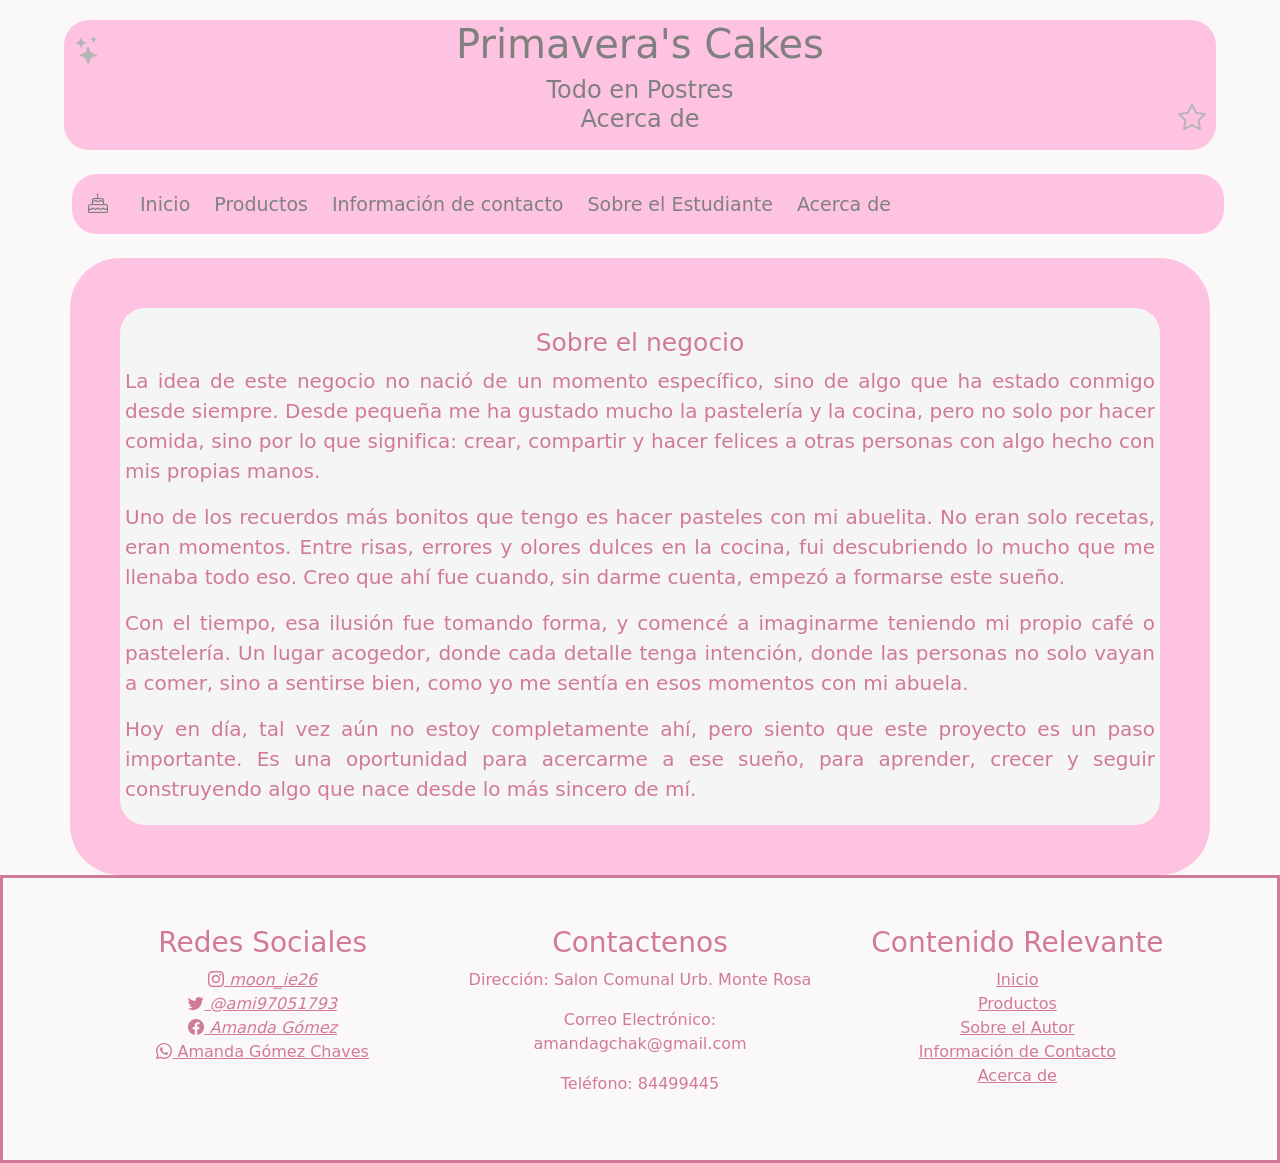
==== Acerca-De.html @ 6c6f95e7 "imgsJson" ====
<!DOCTYPE html>
<html lang="es">

<head>
  <meta charset="UTF-8">
  <meta name="viewport" content="width=device-width, initial-scale=1.0">
  <title>Proyecto-208560449-home</title>
  <link rel="stylesheet" href="assets/vendor/bootstrap/css/bootstrap.min.css">
  <link rel="stylesheet" href="assets/css/Acerca-De.css">
  <script src="https://ajax.googleapis.com/ajax/libs/jquery/3.7.1/jquery.min.js"></script>
  <link href="https://cdn.jsdelivr.net/npm/bootstrap-icons@1.11.3/font/bootstrap-icons.css" rel="stylesheet">
</head>
<body>
    <header class="pb-sm-2 container-fluid header-home">
        <i class="bi bi-stars estrella1"></i>
        <h1 class="text-center">Primavera's Cakes</h1>
        <h4 class="text-center">Todo en Postres<br>
                                Acerca de</h4>
        <i class="bi bi-star estrella2"></i>
    </header>

    <div class="container-fluid px-0 nav-contenedor m-2">
        <nav class="navbar navbar-expand-lg navbar-light my-4 nav-home">
            <a class="mx-3  bi bi-cake" href="index.html"></a>
            <button class="navbar-toggler" type="button" data-bs-toggle="collapse" data-bs-target="#navbarNav" aria-controls="navbarNav" aria-expanded="false" aria-label="Toggle navigation">
                <span class="navbar-toggler-icon"></span>
            </button>

            <div class="collapse navbar-collapse" id="navbarNav">
                <ul class="navbar-nav">
                    <li class="nav-item active">
                        <a class="nav-link" href="index.html">Inicio<span class="sr-only"></span></a>
                    </li>
                    <li class="nav-item">
                        <a class="nav-link" href="galeria.html">Productos</a>
                    </li>
                    <li class="nav-item">
                        <a class="nav-link" href="contacto.html">Información de contacto</a>
                    </li>
                    <li class="nav-item">
                        <a class="nav-link" href="datosAutor.html">Sobre el Estudiante</a>
                    </li>
                    <li class="nav-item">
                        <a class="nav-link" href="Acerca-De.html">Acerca de</a>
                    </li>
                </ul>
            </div>
        </nav>
    </div>

    <main>
        <div class="contenido-negocio container">
            <div class="descripcion-negocio">
                <h3>Sobre el negocio</h3>

                <p> La idea de este negocio no nació de un momento específico, sino de algo que 
                    ha estado conmigo desde siempre. Desde pequeña me ha gustado mucho la 
                    pastelería y la cocina, pero no solo por hacer comida, sino por lo que 
                    significa: crear, compartir y hacer felices a otras personas con algo hecho 
                    con mis propias manos.</p>
                
                <p> Uno de los recuerdos más bonitos que tengo es hacer pasteles con mi abuelita.
                    No eran solo recetas, eran momentos. Entre risas, errores y olores dulces en
                    la cocina, fui descubriendo lo mucho que me llenaba todo eso. Creo que ahí 
                    fue cuando, sin darme cuenta, empezó a formarse este sueño.</p>
                
                <p> Con el tiempo, esa ilusión fue tomando forma, y comencé a imaginarme teniendo 
                    mi propio café o pastelería. Un lugar acogedor, donde cada detalle tenga 
                    intención, donde las personas no solo vayan a comer, sino a sentirse bien, 
                    como yo me sentía en esos momentos con mi abuela.</p>

                <p>Hoy en día, tal vez aún no estoy completamente ahí, pero siento que este 
                    proyecto es un paso importante. Es una oportunidad para acercarme a ese 
                    sueño, para aprender, crecer y seguir construyendo algo que nace desde lo 
                    más sincero de mí.</p>
            </div>
        </div>   
    </main>

    <footer class="footer-home py-5">
        <div class="encabezado-footer">
            <div class="contenido-footer container">
                <div class=" row g-3">
                     <div class="footer-column col-md-4 text-center">
                        <h3>Redes Sociales</h3>
                        <ul class="lista-footer list-unstyled">
                            <li><a href="https://www.instagram.com/moon_ie26/"> <i class="bi bi-instagram"> moon_ie26 </i></a></li>
                            <li><a href="https://x.com/ami97051793"> <i class="bi bi-twitter"> @ami97051793 </i></a></li>
                            <li><a href="https://www.facebook.com/profile.php?id=100046433016745&locale=es_LA"> <i class="bi bi-facebook"> Amanda Gómez </i></a></li>
                            <li><a href="https://wa.me/50684499445"><i class="bi bi-whatsapp"></i> Amanda Gómez Chaves</a></li>
                        </ul>
                     </div>
                     <div class="footer-column col-md-4 text-center">
                        <h3>Contactenos</h3>
                        <p>Dirección: Salon Comunal Urb. Monte Rosa</p>
                        <p>Correo Electrónico: amandagchak@gmail.com</p>
                        <p>Teléfono: 84499445</p>
                     </div>
                     <div class="footer-column col-md-4 text-center">
                        <h3>Contenido Relevante</h3>
                        <ul class="lista-footer list-unstyled">
                            <li><a class="footer-link" href="index.html">Inicio</a></li>
                            <li><a class="footer-link" href="galeria.html">Productos</a></li>
                            <li><a class="footer-link" href="datosAutor.html">Sobre el Autor</a></li>
                            <li><a class="footer-link" href="contacto.html">Información de Contacto</a></li>
                            <li><a class="footer-link" href="Acerca-De.html">Acerca de</a></li>
                        </ul>
                     </div>
                </div>
            </div>
        </div>
    </footer>
</body>
---- assets/css/Acerca-De.css ----
* {
  margin: 0px;
  padding: 0px;
  box-sizing: border-box;
}

body {
  background-color: rgb(250, 248, 248);
}

.header-home {
  background: #FEC3E1;
  border-radius: 25px;
  color: grey;
  position: relative; 
}

.estrella1 {
  position: absolute;
  top: 10px;
  left: 10px;
  color: #b6b5b5;
  font-size: 20px;
}

.estrella2 {
  position: absolute;
  bottom: 10px;
  right: 10px;
  color: #b6b5b5;
  font-size: 20px;
}

.nav-home {
  background: #FEC3E1;
  border-radius: 25px;
  margin-right: 20px;
}

.nav-contenedor .nav-home .bi-cake{
  color: grey;
  font-size: 20px;
}

.nav-contenedor .nav-home .nav-item .nav-link {
  color: grey;
  margin-left: 8px;
}

main .contenido-negocio {
  background-color: #FEC3E1;
  padding: 50px;
  border-radius: 50px;
}

main .contenido-negocio .descripcion-negocio {
  background-color: #F5F5F5;
  padding: 5px;
  color: #d17a98;
  border-radius: 25px;
}

main .contenido-negocio .descripcion-negocio h3{
  font-size: 18px;
  text-align: center;
  margin-top: 15px;
}

main .contenido-negocio .descripcion-negocio p{
  font-size: 15px;
  text-align: justify;
}

footer {
  color: #d17a98;
  border: 3px solid #d17a98;
}


footer .lista-footer li a {
  color: #d17a98;
}

@media (min-width: 768px){

  .estrella1,
  .estrella2{
    font-size: 28px;
  }

  .nav-negocio .bi-cake{
    font-size: 28px;
  }

  .nav-home{
    width: 90%;
    margin: 20px auto;
    font-size: 19px;
  }

  .header-home{
    width: 90%;
    margin-top: 20px;
  }

  main .contenido-negocio .descripcion-negocio h3{
    font-size: 25px;
 }

  main .contenido-negocio .descripcion-negocio p{
    font-size: 20px;
    text-align: justify;
  }
}
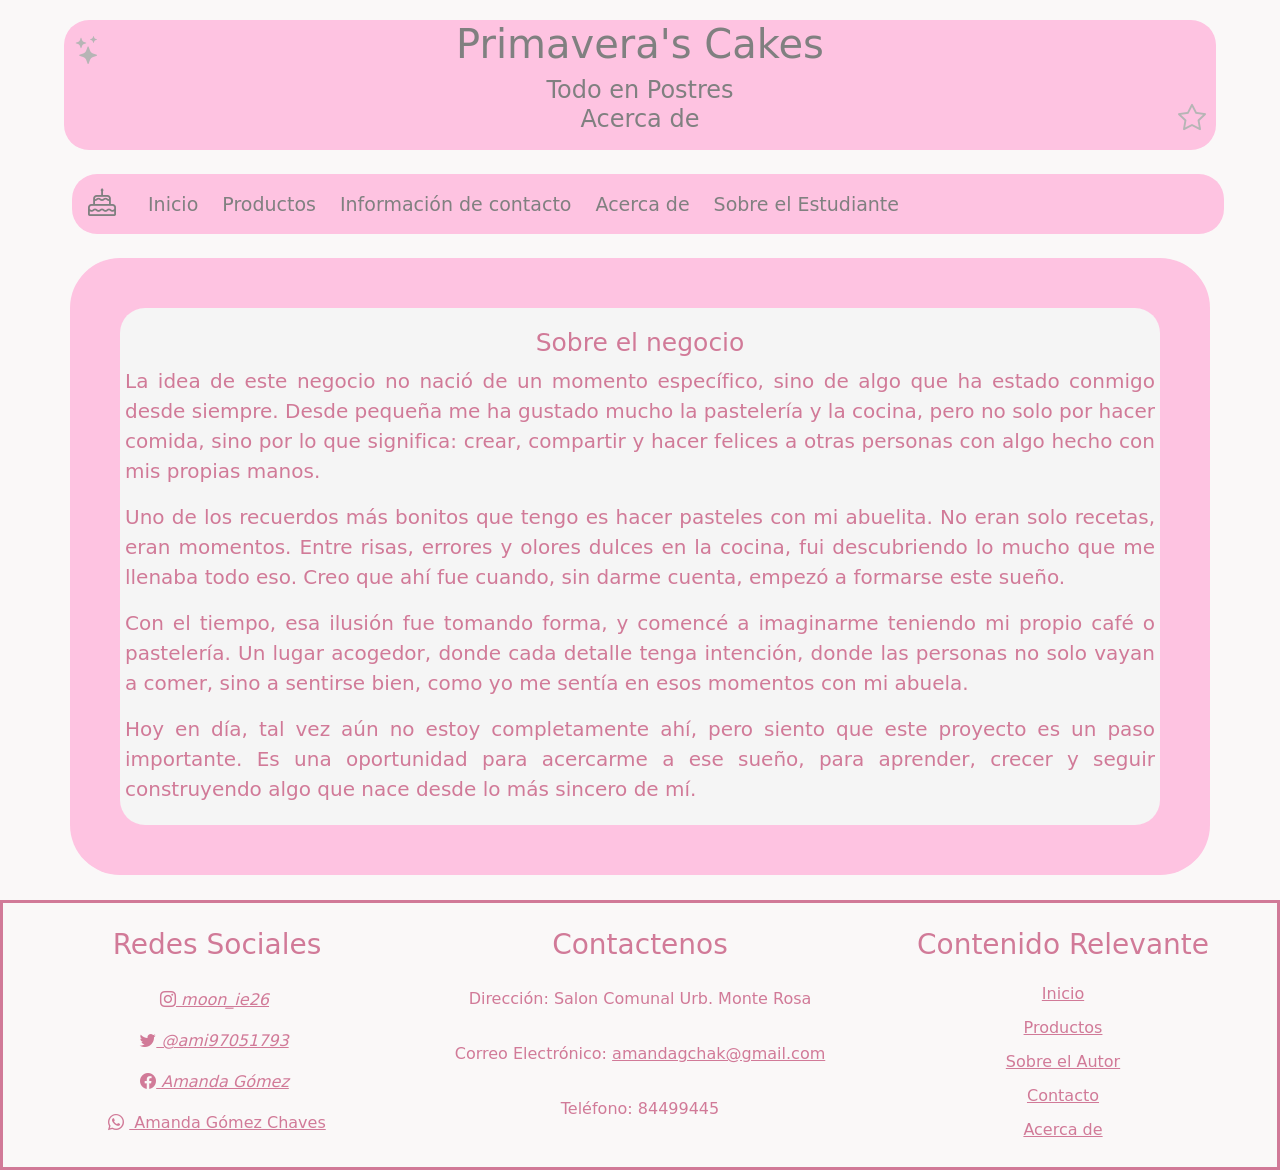
==== commit 6404cba9: "codAct" ====
--- a/Acerca-De.html
+++ b/Acerca-De.html
@@ -11,7 +11,7 @@
   <link href="https://cdn.jsdelivr.net/npm/bootstrap-icons@1.11.3/font/bootstrap-icons.css" rel="stylesheet">
 </head>
 <body>
-    <header class="pb-sm-2 container-fluid header-home">
+    <header class="pb-sm-2 container-fluid header-acerca">
         <i class="bi bi-stars estrella1"></i>
         <h1 class="text-center">Primavera's Cakes</h1>
         <h4 class="text-center">Todo en Postres<br>
@@ -19,35 +19,25 @@
         <i class="bi bi-star estrella2"></i>
     </header>
 
-    <div class="container-fluid px-0 nav-contenedor m-2">
-        <nav class="navbar navbar-expand-lg navbar-light my-4 nav-home">
-            <a class="mx-3  bi bi-cake" href="index.html"></a>
-            <button class="navbar-toggler" type="button" data-bs-toggle="collapse" data-bs-target="#navbarNav" aria-controls="navbarNav" aria-expanded="false" aria-label="Toggle navigation">
-                <span class="navbar-toggler-icon"></span>
-            </button>
-
-            <div class="collapse navbar-collapse" id="navbarNav">
-                <ul class="navbar-nav">
-                    <li class="nav-item active">
-                        <a class="nav-link" href="index.html">Inicio<span class="sr-only"></span></a>
-                    </li>
-                    <li class="nav-item">
+    <section class="section-nav">
+        <div class="container-fluid px-0 nav-contenedor m-2">
+            <nav class="navbar navbar-expand-lg navbar-light my-4 nav-acerca">
+                <a class="mx-3 bi bi-cake" href="index.html"></a>
+                <button class="navbar-toggler" type="button" data-bs-toggle="collapse" data-bs-target="#navbarNav" aria-controls="navbarNav" aria-expanded="false" aria-label="Toggle navigation">
+                    <span class="navbar-toggler-icon"></span>
+                </button>
+                <div class="collapse navbar-collapse" id="menuNav">
+                    <div class="navbar-nav nav-links">
+                        <a class="nav-link" href="index.html">Inicio</a>
                         <a class="nav-link" href="galeria.html">Productos</a>
-                    </li>
-                    <li class="nav-item">
                         <a class="nav-link" href="contacto.html">Información de contacto</a>
-                    </li>
-                    <li class="nav-item">
+                        <a class="nav-link" href="Acerca-De.html">Acerca de</a>
                         <a class="nav-link" href="datosAutor.html">Sobre el Estudiante</a>
-                    </li>
-                    <li class="nav-item">
-                        <a class="nav-link" href="Acerca-De.html">Acerca de</a>
-                    </li>
-                </ul>
-            </div>
-        </nav>
-    </div>
-
+                    </div>
+                </div>
+            </nav>
+        </div>
+    </section>
     <main>
         <div class="contenido-negocio container">
             <div class="descripcion-negocio">
@@ -77,37 +67,32 @@
         </div>   
     </main>
 
-    <footer class="footer-home py-5">
+    <footer class="footer-acerca">
         <div class="encabezado-footer">
-            <div class="contenido-footer container">
-                <div class=" row g-3">
-                     <div class="footer-column col-md-4 text-center">
-                        <h3>Redes Sociales</h3>
-                        <ul class="lista-footer list-unstyled">
-                            <li><a href="https://www.instagram.com/moon_ie26/"> <i class="bi bi-instagram"> moon_ie26 </i></a></li>
-                            <li><a href="https://x.com/ami97051793"> <i class="bi bi-twitter"> @ami97051793 </i></a></li>
-                            <li><a href="https://www.facebook.com/profile.php?id=100046433016745&locale=es_LA"> <i class="bi bi-facebook"> Amanda Gómez </i></a></li>
-                            <li><a href="https://wa.me/50684499445"><i class="bi bi-whatsapp"></i> Amanda Gómez Chaves</a></li>
-                        </ul>
-                     </div>
-                     <div class="footer-column col-md-4 text-center">
-                        <h3>Contactenos</h3>
-                        <p>Dirección: Salon Comunal Urb. Monte Rosa</p>
-                        <p>Correo Electrónico: amandagchak@gmail.com</p>
-                        <p>Teléfono: 84499445</p>
-                     </div>
-                     <div class="footer-column col-md-4 text-center">
-                        <h3>Contenido Relevante</h3>
-                        <ul class="lista-footer list-unstyled">
-                            <li><a class="footer-link" href="index.html">Inicio</a></li>
-                            <li><a class="footer-link" href="galeria.html">Productos</a></li>
-                            <li><a class="footer-link" href="datosAutor.html">Sobre el Autor</a></li>
-                            <li><a class="footer-link" href="contacto.html">Información de Contacto</a></li>
-                            <li><a class="footer-link" href="Acerca-De.html">Acerca de</a></li>
-                        </ul>
-                     </div>
+            <div class="contenido-footer">
+                <div class="footer-datos">
+                    <h3>Redes Sociales</h3>
+                    <a href="https://www.instagram.com/moon_ie26/"> <i class="bi bi-instagram"> moon_ie26 </i></a>
+                    <a href="https://x.com/ami97051793"> <i class="bi bi-twitter"> @ami97051793 </i></a>
+                    <a href="https://www.facebook.com/profile.php?id=100046433016745&locale=es_LA"> <i class="bi bi-facebook"> Amanda Gómez </i></a>
+                    <a href="https://wa.me/50684499445"><i class="bi bi-whatsapp"></i> Amanda Gómez Chaves</a>
+                </div>
+                <div class="footer-datos">
+                    <h3>Contactenos</h3>
+                    <p>Dirección: Salon Comunal Urb. Monte Rosa</p>
+                    <p>Correo Electrónico: <a href="mailto:amandagchak@gmail.com">amandagchak@gmail.com</a></p>
+                    <p>Teléfono: 84499445</p>
+                </div>
+                <div class="footer-datos">
+                    <h3>Contenido Relevante</h3>
+                    <a href="index.html">Inicio</a>
+                    <a href="galeria.html">Productos</a>
+                    <a href="datosAutor.html">Sobre el Autor</a>
+                    <a href="contacto.html">Contacto</a>
+                    <a href="Acerca-De.html">Acerca de</a>
                 </div>
             </div>
         </div>
     </footer>
+    </footer>
 </body>
--- a/assets/css/Acerca-De.css
+++ b/assets/css/Acerca-De.css
@@ -8,7 +8,7 @@
   background-color: rgb(250, 248, 248);
 }
 
-.header-home {
+.header-acerca {
   background: #FEC3E1;
   border-radius: 25px;
   color: grey;
@@ -31,18 +31,18 @@
   font-size: 20px;
 }
 
-.nav-home {
+.section-nav .nav-contenedor .nav-acerca {
   background: #FEC3E1;
   border-radius: 25px;
   margin-right: 20px;
 }
 
-.nav-contenedor .nav-home .bi-cake{
+.section-nav .nav-contenedor .nav-acerca .bi-cake {
   color: grey;
   font-size: 20px;
 }
 
-.nav-contenedor .nav-home .nav-item .nav-link {
+.section-nav .nav-contenedor .nav-acerca .nav-links .nav-link {
   color: grey;
   margin-left: 8px;
 }
@@ -51,35 +51,56 @@
   background-color: #FEC3E1;
   padding: 50px;
   border-radius: 50px;
+  margin-bottom: 25px;
 }
 
 main .contenido-negocio .descripcion-negocio {
   background-color: #F5F5F5;
-  padding: 5px;
   color: #d17a98;
   border-radius: 25px;
+  padding: 5px;
 }
 
 main .contenido-negocio .descripcion-negocio h3{
+  text-align: center;
   font-size: 18px;
-  text-align: center;
   margin-top: 15px;
 }
 
 main .contenido-negocio .descripcion-negocio p{
+  text-align: justify;
   font-size: 15px;
-  text-align: justify;
 }
 
-footer {
+.footer-acerca {
   color: #d17a98;
   border: 3px solid #d17a98;
+  padding: 25px 15px;
 }
 
+.footer-acerca .contenido-footer {
+  display: grid;
+  text-align: center;
+  gap: 25px;
+}
 
-footer .lista-footer li a {
+.footer-acerca .footer-datos {
+  display: grid;
+  gap: 10px;
+}
+
+.footer-acerca .footer-datos h3 {
+  margin-bottom: 10px;
+}
+
+.footer-acerca .footer-datos a {
   color: #d17a98;
 }
+
+.footer-acerca .footer-datos i {
+  margin-right: 5px;
+}
+
 
 @media (min-width: 768px){
 
@@ -88,17 +109,17 @@
     font-size: 28px;
   }
 
-  .nav-negocio .bi-cake{
+  .section-nav .nav-contenedor .nav-acerca .bi-cake{
     font-size: 28px;
   }
 
-  .nav-home{
+  .section-nav .nav-contenedor .nav-acerca {
     width: 90%;
     margin: 20px auto;
     font-size: 19px;
   }
 
-  .header-home{
+  .header-acerca{
     width: 90%;
     margin-top: 20px;
   }
@@ -111,4 +132,10 @@
     font-size: 20px;
     text-align: justify;
   }
+
+  .footer-acerca .contenido-footer {
+    display: grid;
+    grid-template-columns: repeat(3, 1fr);
+    justify-content: space-between; 
+  }
 }
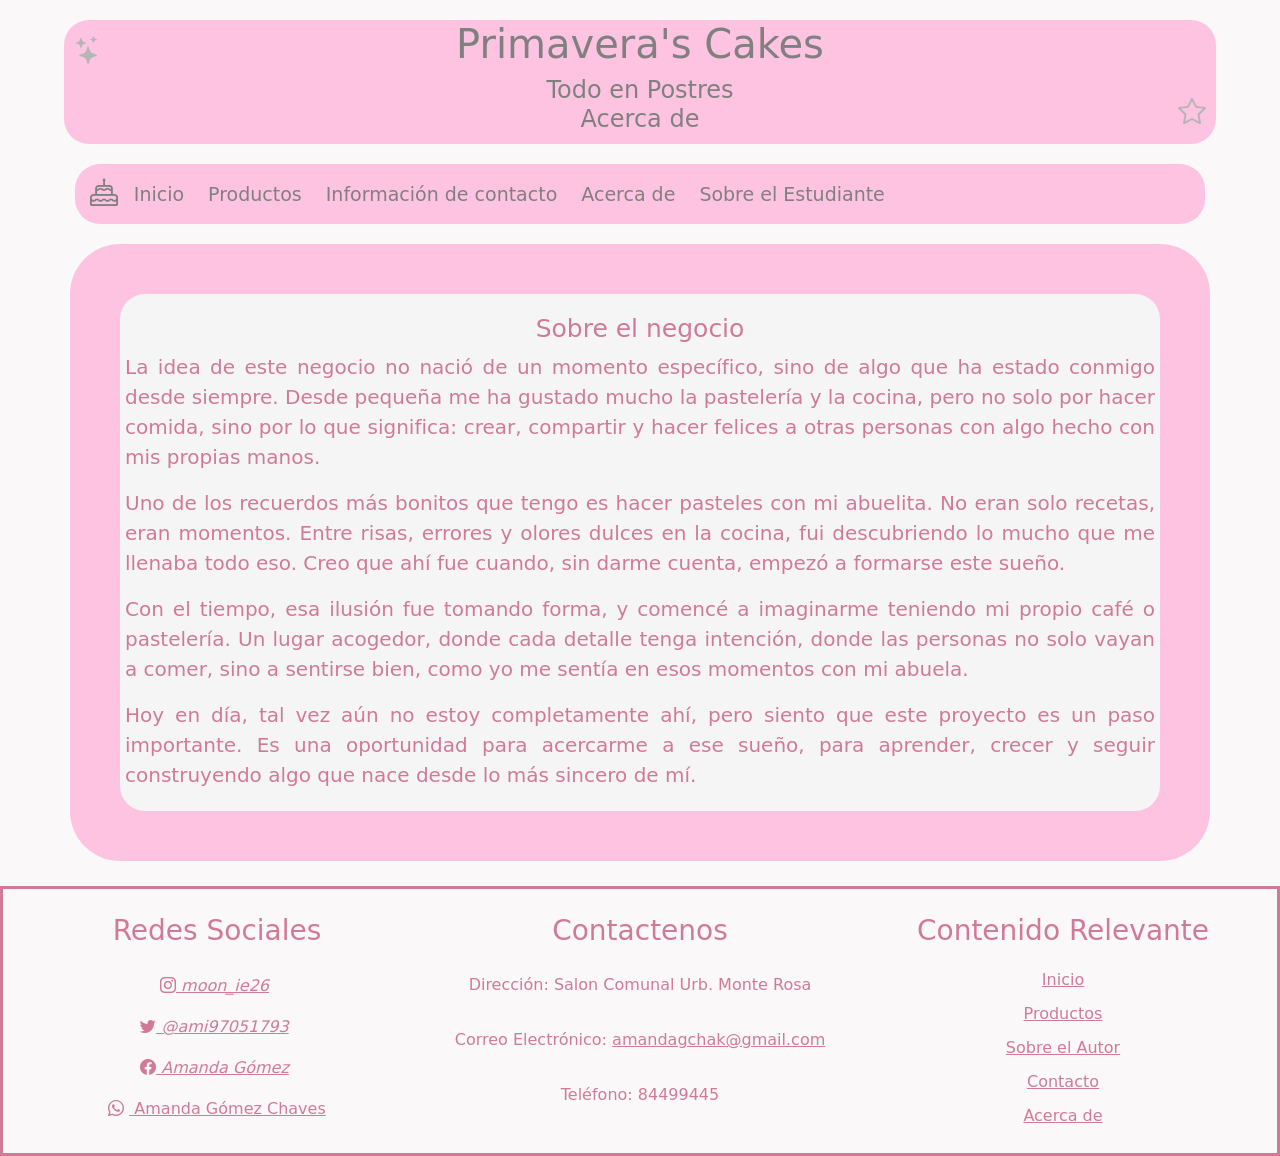
==== commit a7f49e7d: "cod-acomodado" ====
--- a/Acerca-De.html
+++ b/Acerca-De.html
@@ -11,7 +11,7 @@
   <link href="https://cdn.jsdelivr.net/npm/bootstrap-icons@1.11.3/font/bootstrap-icons.css" rel="stylesheet">
 </head>
 <body>
-    <header class="pb-sm-2 container-fluid header-acerca">
+    <header class="container-fluid header-acerca">
         <i class="bi bi-stars estrella1"></i>
         <h1 class="text-center">Primavera's Cakes</h1>
         <h4 class="text-center">Todo en Postres<br>
@@ -20,10 +20,10 @@
     </header>
 
     <section class="section-nav">
-        <div class="container-fluid px-0 nav-contenedor m-2">
-            <nav class="navbar navbar-expand-lg navbar-light my-4 nav-acerca">
-                <a class="mx-3 bi bi-cake" href="index.html"></a>
-                <button class="navbar-toggler" type="button" data-bs-toggle="collapse" data-bs-target="#navbarNav" aria-controls="navbarNav" aria-expanded="false" aria-label="Toggle navigation">
+        <div class="container-fluid nav-contenedor">
+            <nav class="navbar navbar-expand-lg navbar-light nav-acerca">
+                <a class="bi bi-cake" href="index.html"></a>
+                <button class="navbar-toggler" type="button" data-bs-toggle="collapse" data-bs-target="#menuNav" aria-controls="navbarNav" aria-expanded="false" aria-label="Toggle navigation">
                     <span class="navbar-toggler-icon"></span>
                 </button>
                 <div class="collapse navbar-collapse" id="menuNav">
@@ -38,6 +38,7 @@
             </nav>
         </div>
     </section>
+
     <main>
         <div class="contenido-negocio container">
             <div class="descripcion-negocio">
@@ -94,5 +95,7 @@
             </div>
         </div>
     </footer>
-    </footer>
+
+    <script src="assets/js/Acerca-De.js"></script>
+    <script src="https://cdn.jsdelivr.net/npm/bootstrap@5.3.7/dist/js/bootstrap.bundle.min.js"></script>
 </body>
--- a/assets/css/Acerca-De.css
+++ b/assets/css/Acerca-De.css
@@ -1,7 +1,7 @@
 * {
+  box-sizing: border-box;
   margin: 0px;
   padding: 0px;
-  box-sizing: border-box;
 }
 
 body {
@@ -10,36 +10,39 @@
 
 .header-acerca {
   background: #FEC3E1;
-  border-radius: 25px;
   color: grey;
-  position: relative; 
+  position: relative;
+  border-radius: 25px; 
+  padding-bottom: 2px;
 }
 
 .estrella1 {
   position: absolute;
+  color: #b6b5b5;
+  font-size: 20px;
   top: 10px;
   left: 10px;
-  color: #b6b5b5;
-  font-size: 20px;
 }
 
 .estrella2 {
   position: absolute;
+  color: #b6b5b5;
+  font-size: 20px;
   bottom: 10px;
   right: 10px;
-  color: #b6b5b5;
-  font-size: 20px;
 }
 
 .section-nav .nav-contenedor .nav-acerca {
   background: #FEC3E1;
   border-radius: 25px;
-  margin-right: 20px;
+  margin-top: 10px;
+  margin-bottom: 2cqw;
 }
 
 .section-nav .nav-contenedor .nav-acerca .bi-cake {
   color: grey;
   font-size: 20px;
+  margin-left: 15px;
 }
 
 .section-nav .nav-contenedor .nav-acerca .nav-links .nav-link {
@@ -114,8 +117,8 @@
   }
 
   .section-nav .nav-contenedor .nav-acerca {
+    margin: 20px auto;
     width: 90%;
-    margin: 20px auto;
     font-size: 19px;
   }
 
@@ -129,13 +132,13 @@
  }
 
   main .contenido-negocio .descripcion-negocio p{
+    text-align: justify;
     font-size: 20px;
-    text-align: justify;
   }
 
   .footer-acerca .contenido-footer {
     display: grid;
+    justify-content: space-between;
     grid-template-columns: repeat(3, 1fr);
-    justify-content: space-between; 
   }
 }
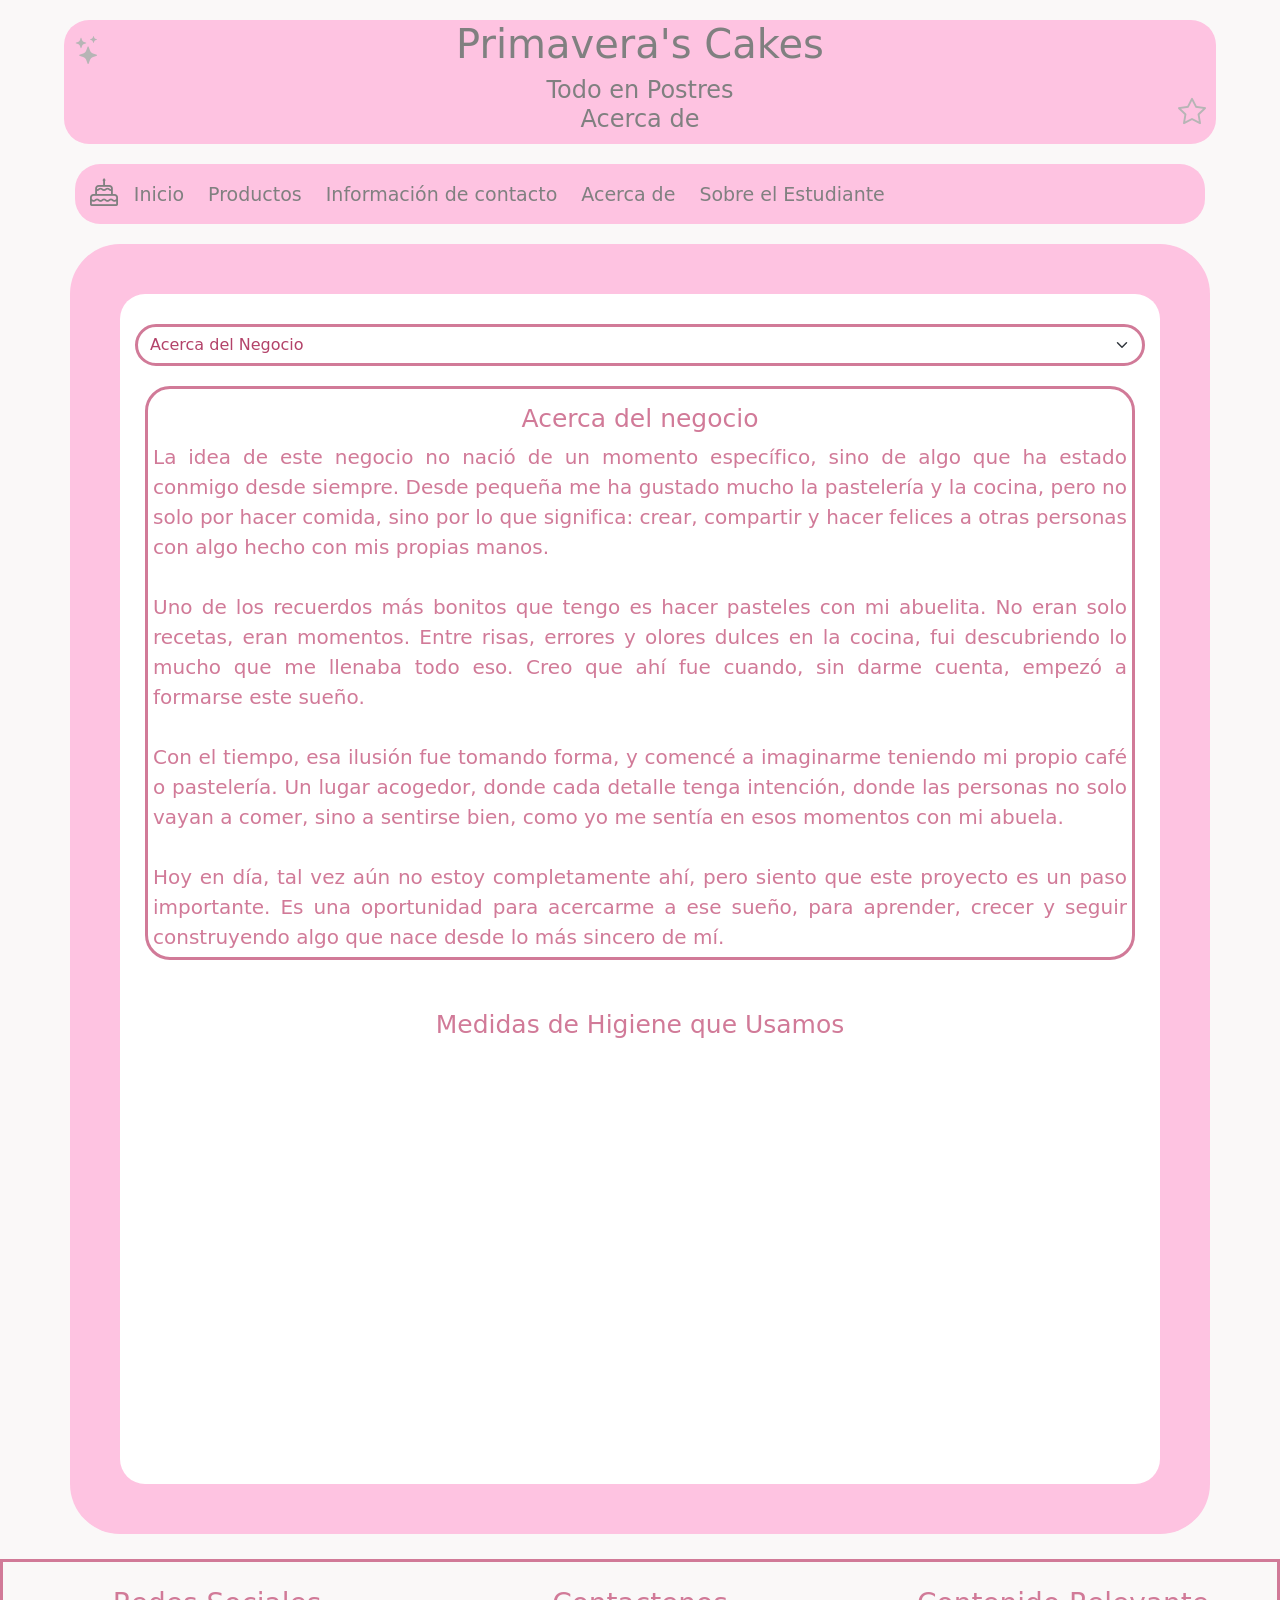
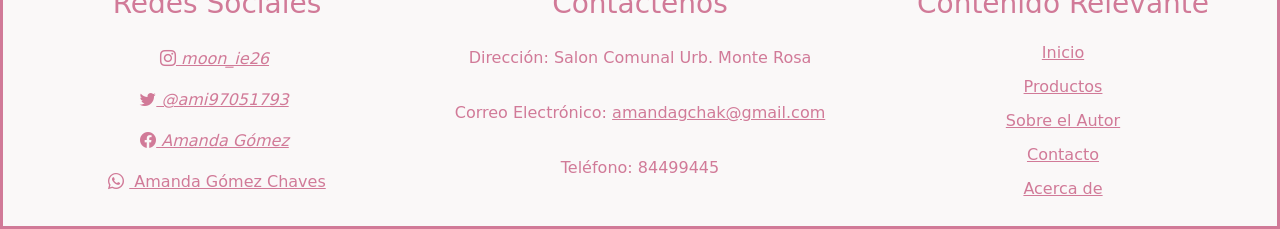
==== commit ba875b46: "ToquesFInales" ====
--- a/Acerca-De.html
+++ b/Acerca-De.html
@@ -42,28 +42,48 @@
     <main>
         <div class="contenido-negocio container">
             <div class="descripcion-negocio">
-                <h3>Sobre el negocio</h3>
+                <select onchange="SobreElSitio(this.options[this.selectedIndex].value)" class="form-select selector-info" id="sobre">
+                    <option selected="selected" value="Negocio">
+                        Acerca del Negocio
+                    </option>
+                    <option value="Mi">Acerca de Mi</option>
+                </select>
 
-                <p> La idea de este negocio no nació de un momento específico, sino de algo que 
-                    ha estado conmigo desde siempre. Desde pequeña me ha gustado mucho la 
-                    pastelería y la cocina, pero no solo por hacer comida, sino por lo que 
-                    significa: crear, compartir y hacer felices a otras personas con algo hecho 
-                    con mis propias manos.</p>
-                
-                <p> Uno de los recuerdos más bonitos que tengo es hacer pasteles con mi abuelita.
-                    No eran solo recetas, eran momentos. Entre risas, errores y olores dulces en
-                    la cocina, fui descubriendo lo mucho que me llenaba todo eso. Creo que ahí 
-                    fue cuando, sin darme cuenta, empezó a formarse este sueño.</p>
-                
-                <p> Con el tiempo, esa ilusión fue tomando forma, y comencé a imaginarme teniendo 
-                    mi propio café o pastelería. Un lugar acogedor, donde cada detalle tenga 
-                    intención, donde las personas no solo vayan a comer, sino a sentirse bien, 
-                    como yo me sentía en esos momentos con mi abuela.</p>
+                <div id="contenidoSobre" class="informacion-negocio">
+                    <h3 id="titulo-negocio" class="">Acerca del negocio</h3>
 
-                <p>Hoy en día, tal vez aún no estoy completamente ahí, pero siento que este 
-                    proyecto es un paso importante. Es una oportunidad para acercarme a ese 
-                    sueño, para aprender, crecer y seguir construyendo algo que nace desde lo 
-                    más sincero de mí.</p>
+                    <p id="texto-negocio" class="">La idea de este negocio no nació de un momento 
+                        específico, sino de algo que ha estado conmigo desde siempre. Desde pequeña 
+                        me ha gustado mucho la pastelería y la cocina, pero no solo por hacer comida,
+                        sino por lo que significa: crear, compartir y hacer felices a otras personas
+                        con algo hecho con mis propias manos. <br> <br>
+
+                        Uno de los recuerdos más bonitos que tengo es hacer pasteles con mi abuelita. 
+                        No eran solo recetas, eran momentos. Entre risas, errores y olores dulces en la 
+                        cocina, fui descubriendo lo mucho que me llenaba todo eso. Creo que ahí fue 
+                        cuando, sin darme cuenta, empezó a formarse este sueño. <br> <br>
+
+                        Con el tiempo, esa ilusión fue tomando forma, y comencé a imaginarme teniendo mi
+                        propio café o pastelería. Un lugar acogedor, donde cada detalle tenga intención,
+                        donde las personas no solo vayan a comer, sino a sentirse bien, como yo me sentía
+                        en esos momentos con mi abuela. <br> <br>
+
+                        Hoy en día, tal vez aún no estoy completamente ahí, pero siento que este 
+                        proyecto es un paso importante. Es una oportunidad para acercarme a ese 
+                        sueño, para aprender, crecer y seguir construyendo algo que nace desde lo 
+                        más sincero de mí.</p>
+
+
+                    <h3 id="titulo-mi" class="d-none">Acerca de Mi</h3>
+                    
+                    <p id="texto-mi" class="d-none">Contenido de la opción Mi.</p>
+                </div>
+
+                <div class="higiene-negocio">
+                    <h3>Medidas de Higiene que Usamos</h3>
+                    <iframe src="https://www.youtube.com/embed/r6X_hVwVVEg" frameborder="0" 
+                    class="video-higiene"></iframe>
+                </div>
             </div>
         </div>   
     </main>
--- a/assets/css/Acerca-De.css
+++ b/assets/css/Acerca-De.css
@@ -16,7 +16,7 @@
   padding-bottom: 2px;
 }
 
-.estrella1 {
+.header-acerca .estrella1 {
   position: absolute;
   color: #b6b5b5;
   font-size: 20px;
@@ -24,7 +24,7 @@
   left: 10px;
 }
 
-.estrella2 {
+.header-acerca .estrella2 {
   position: absolute;
   color: #b6b5b5;
   font-size: 20px;
@@ -58,16 +58,53 @@
 }
 
 main .contenido-negocio .descripcion-negocio {
-  background-color: #F5F5F5;
+  background-color: white;
   color: #d17a98;
   border-radius: 25px;
-  padding: 5px;
+  padding: 15px;
 }
 
-main .contenido-negocio .descripcion-negocio h3{
+main .contenido-negocio .descripcion-negocio .selector-info {
+  border: 3px solid #d17a98;
+  color: #b34269;
+  border-radius: 25px;
+  margin-top: 15px;
+}
+
+main .contenido-negocio .descripcion-negocio .informacion-negocio {
+  color: #d17a98;
+}
+
+main .contenido-negocio .descripcion-negocio .informacion-negocio h3{
   text-align: center;
   font-size: 18px;
   margin-top: 15px;
+}
+
+main .contenido-negocio .descripcion-negocio .higiene-negocio {
+  width: 100%;
+  padding: 10px;
+}
+
+main .contenido-negocio .descripcion-negocio .higiene-negocio h3 {
+  text-align: center;
+  font-size: 18px;
+  margin-top: 15px;
+}
+
+main .contenido-negocio .descripcion-negocio .informacion-negocio {
+  border: 3px solid #d17a98;
+  border-radius: 25px;
+  margin: 10px;
+  margin-top: 20px;
+}
+
+main .contenido-negocio .descripcion-negocio .informacion-negocio p {
+  margin: 5px;
+}
+
+main .contenido-negocio .descripcion-negocio .higiene-negocio .video-higiene {
+  width: 100%;
 }
 
 main .contenido-negocio .descripcion-negocio p{
@@ -104,15 +141,15 @@
   margin-right: 5px;
 }
 
-
 @media (min-width: 768px){
 
-  .estrella1,
-  .estrella2{
-    font-size: 28px;
+  .header-acerca{
+    width: 90%;
+    margin-top: 20px;
   }
-
-  .section-nav .nav-contenedor .nav-acerca .bi-cake{
+  
+  .header-acerca .estrella1,
+  .header-acerca .estrella2 {
     font-size: 28px;
   }
 
@@ -122,18 +159,36 @@
     font-size: 19px;
   }
 
-  .header-acerca{
-    width: 90%;
-    margin-top: 20px;
+  .section-nav .nav-contenedor .nav-acerca .bi-cake{
+    font-size: 28px;
   }
 
-  main .contenido-negocio .descripcion-negocio h3{
+  main .contenido-negocio .descripcion-negocio .informacion-negocio {
+    margin-bottom: 15px;
+  }
+
+  main .contenido-negocio .descripcion-negocio .informacion-negocio h3{
     font-size: 25px;
- }
+  }
 
   main .contenido-negocio .descripcion-negocio p{
     text-align: justify;
     font-size: 20px;
+  }
+
+  main .contenido-negocio .descripcion-negocio .higiene-negocio {
+    margin: 0 auto;
+    max-width: 700px; 
+    padding: 20px;
+    margin-top: 15px;
+  }
+
+  main .contenido-negocio .descripcion-negocio .higiene-negocio h3{
+    font-size: 25px; 
+  }
+
+  main .contenido-negocio .descripcion-negocio .higiene-negocio .video-higiene {
+    height: 394px;
   }
 
   .footer-acerca .contenido-footer {
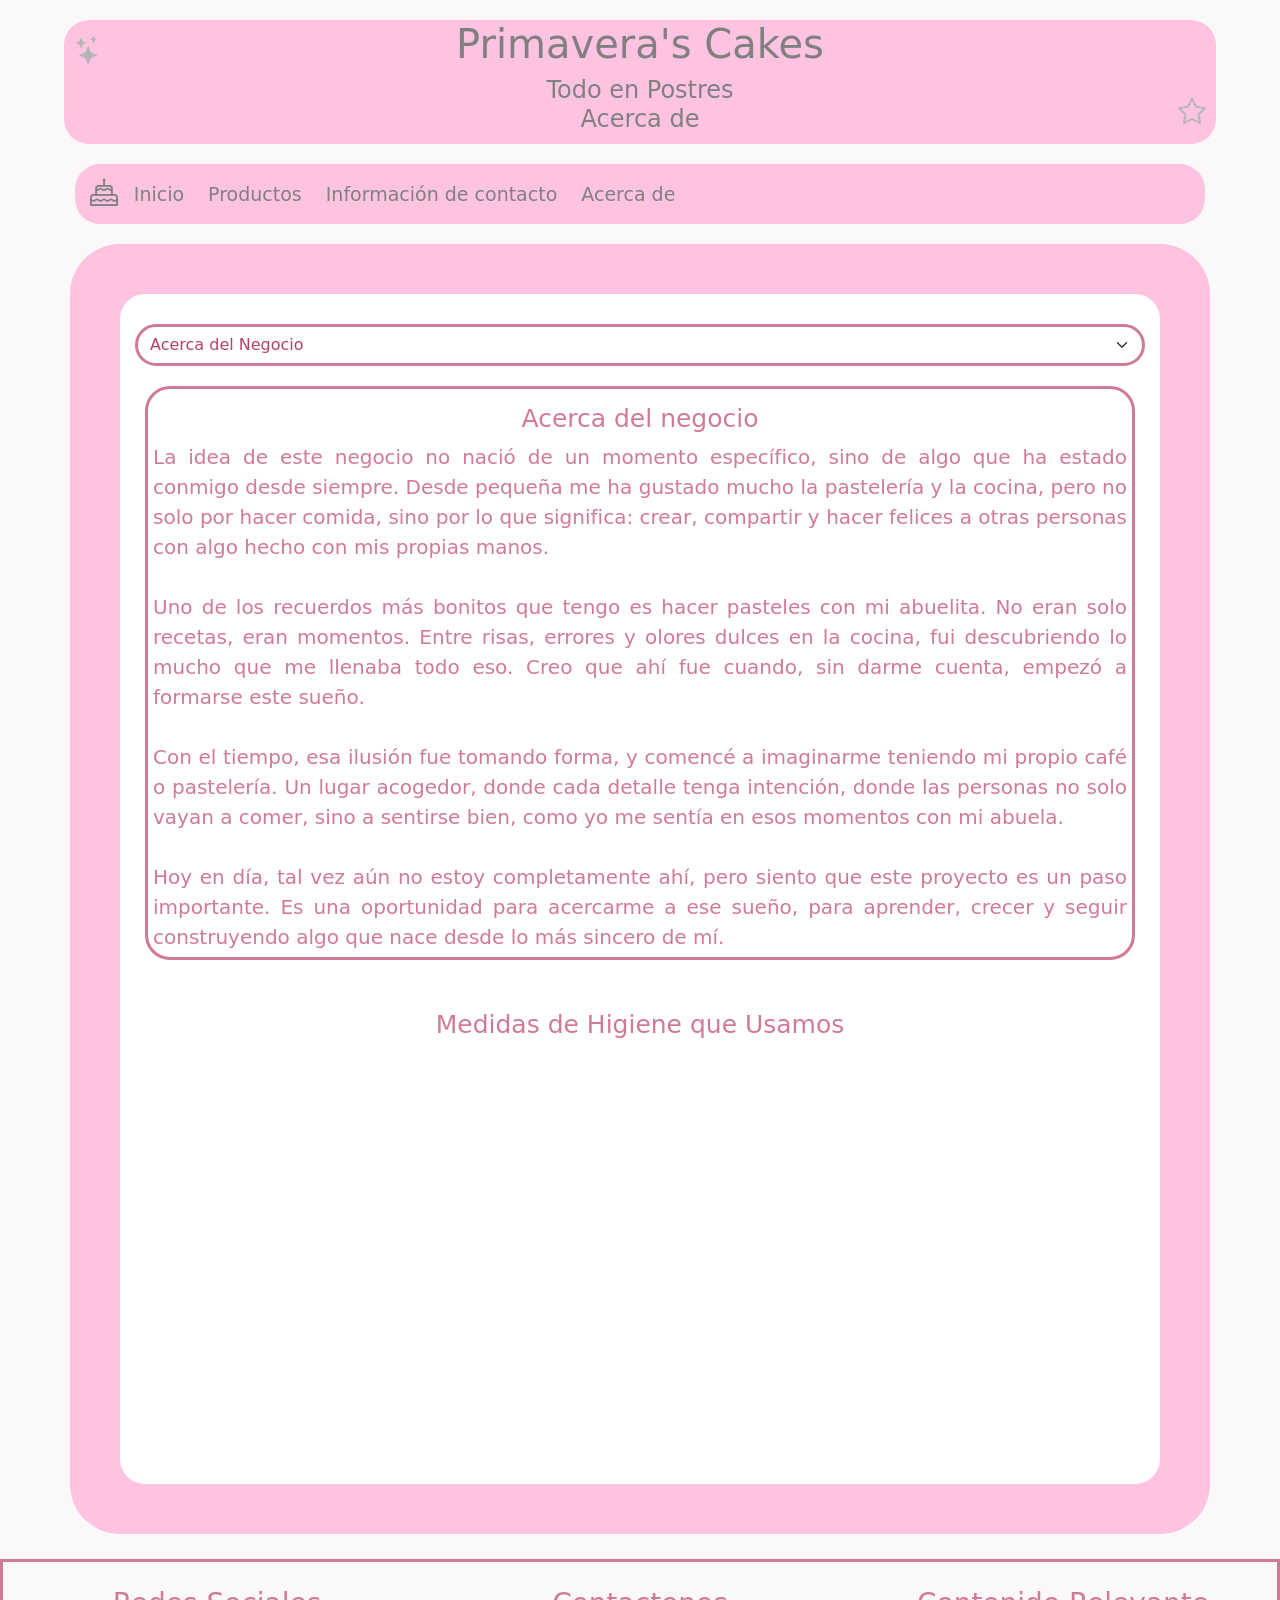
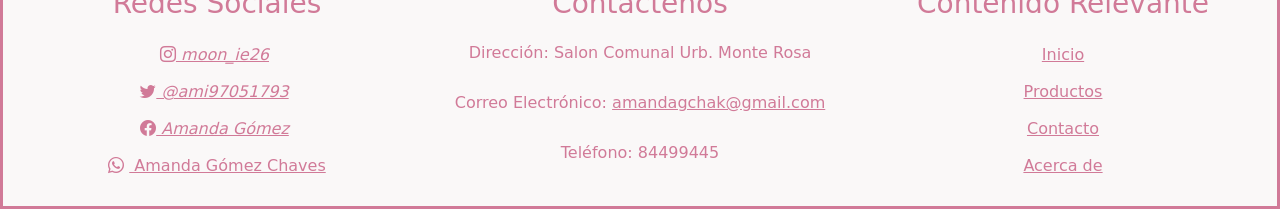
==== commit 6cc0f868: "autorEliminado" ====
--- a/Acerca-De.html
+++ b/Acerca-De.html
@@ -32,7 +32,6 @@
                         <a class="nav-link" href="galeria.html">Productos</a>
                         <a class="nav-link" href="contacto.html">Información de contacto</a>
                         <a class="nav-link" href="Acerca-De.html">Acerca de</a>
-                        <a class="nav-link" href="datosAutor.html">Sobre el Estudiante</a>
                     </div>
                 </div>
             </nav>
@@ -76,7 +75,14 @@
 
                     <h3 id="titulo-mi" class="d-none">Acerca de Mi</h3>
                     
-                    <p id="texto-mi" class="d-none">Contenido de la opción Mi.</p>
+                    <p id="texto-mi" class="d-none">Buenos días, mi nombre es Amanda. Bueno, me gusta cocinar, me gusta hacer postres.
+                        Es para eso que comence ese pequeño entendimiento que se llama Primavera's Cakes, es porque este pequeño me gusta mucho 
+                        lo que es cocinar, principalmente hacer pasteles y postres, bueno, repostería dulce. <br><br>
+                        
+                        También me gusta mucho los animales y ese tipo de cosas como salir de aventura, pasa tiempo con mis amigos, me agrada mucho y 
+                        dedicarme a las cosas que me apasionan como mis estudios, ir la playa, a la montaña, también me encanta, o por ejemplo 
+                        también pasar tiempo en algo más relajado, como ver series, películas, o pues pasara tiempo de calidad con las personas que 
+                        yo quiero.</p>
                 </div>
 
                 <div class="higiene-negocio">
@@ -108,7 +114,6 @@
                     <h3>Contenido Relevante</h3>
                     <a href="index.html">Inicio</a>
                     <a href="galeria.html">Productos</a>
-                    <a href="datosAutor.html">Sobre el Autor</a>
                     <a href="contacto.html">Contacto</a>
                     <a href="Acerca-De.html">Acerca de</a>
                 </div>
@@ -118,4 +123,4 @@
 
     <script src="assets/js/Acerca-De.js"></script>
     <script src="https://cdn.jsdelivr.net/npm/bootstrap@5.3.7/dist/js/bootstrap.bundle.min.js"></script>
-</body>+</body>
--- a/assets/css/Acerca-De.css
+++ b/assets/css/Acerca-De.css
@@ -14,6 +14,7 @@
   position: relative;
   border-radius: 25px; 
   padding-bottom: 2px;
+  margin-top: 15px;
 }
 
 .header-acerca .estrella1 {
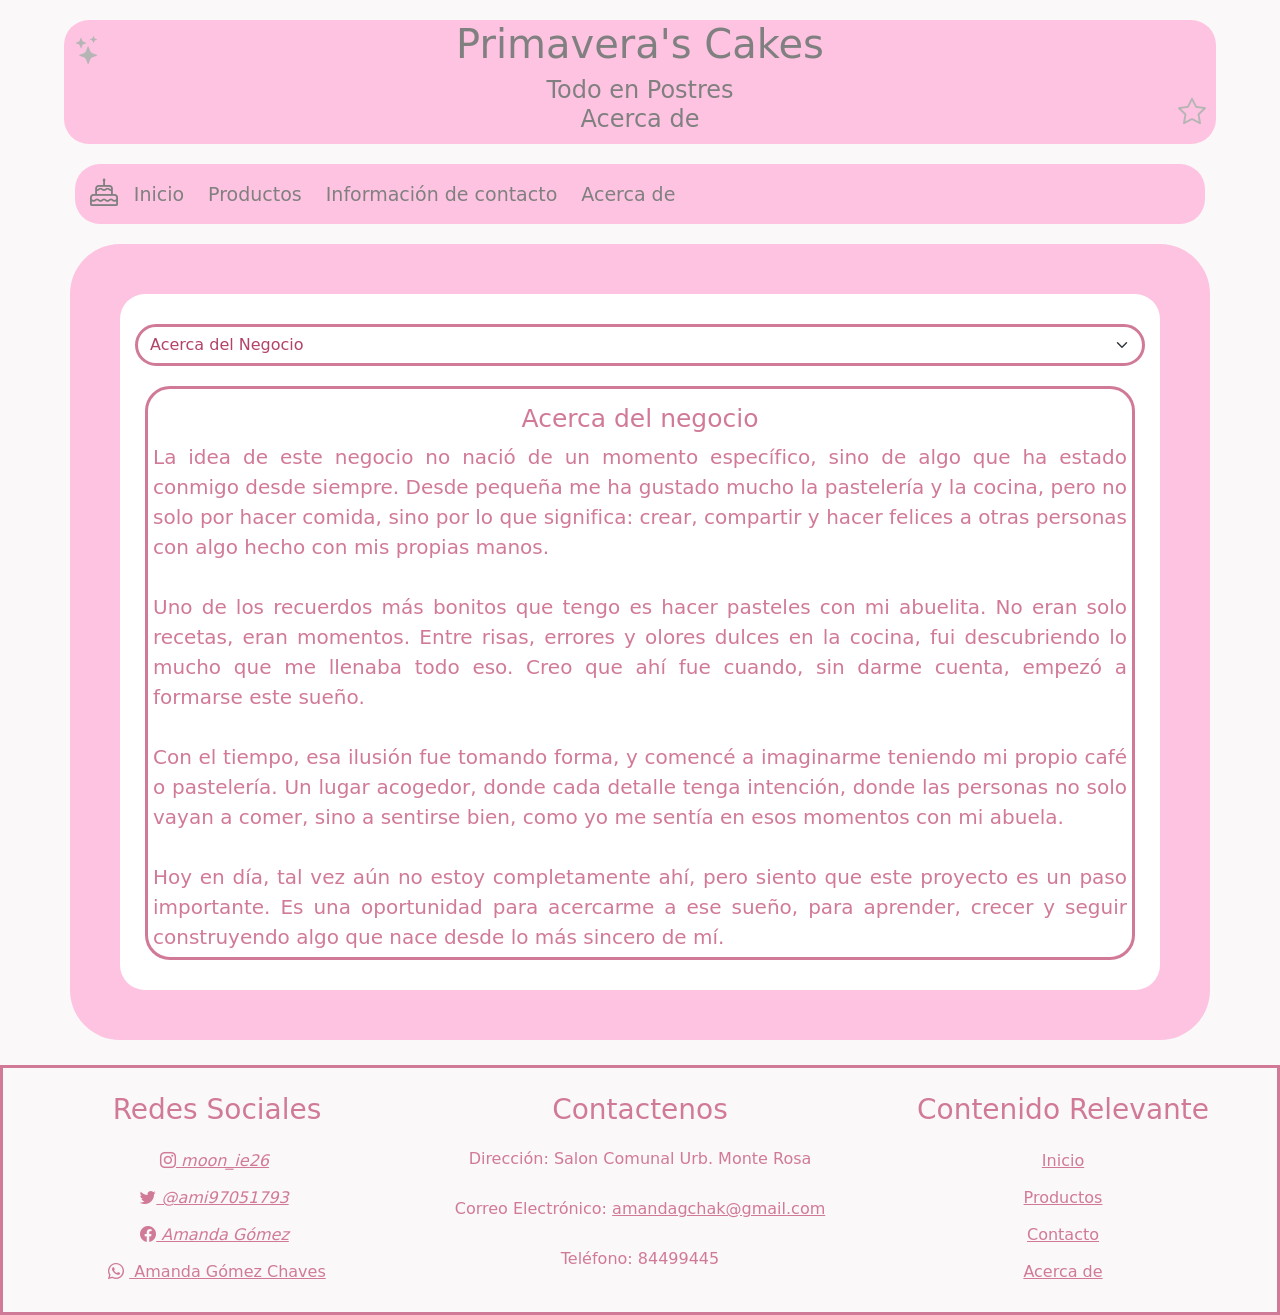
==== commit 2ca5f56a: "formulario mejorado" ====
--- a/Acerca-De.html
+++ b/Acerca-De.html
@@ -84,12 +84,6 @@
                         también pasar tiempo en algo más relajado, como ver series, películas, o pues pasara tiempo de calidad con las personas que 
                         yo quiero.</p>
                 </div>
-
-                <div class="higiene-negocio">
-                    <h3>Medidas de Higiene que Usamos</h3>
-                    <iframe src="https://www.youtube.com/embed/r6X_hVwVVEg" frameborder="0" 
-                    class="video-higiene"></iframe>
-                </div>
             </div>
         </div>   
     </main>
--- a/assets/css/Acerca-De.css
+++ b/assets/css/Acerca-De.css
@@ -104,10 +104,6 @@
   margin: 5px;
 }
 
-main .contenido-negocio .descripcion-negocio .higiene-negocio .video-higiene {
-  width: 100%;
-}
-
 main .contenido-negocio .descripcion-negocio p{
   text-align: justify;
   font-size: 15px;
@@ -177,21 +173,6 @@
     font-size: 20px;
   }
 
-  main .contenido-negocio .descripcion-negocio .higiene-negocio {
-    margin: 0 auto;
-    max-width: 700px; 
-    padding: 20px;
-    margin-top: 15px;
-  }
-
-  main .contenido-negocio .descripcion-negocio .higiene-negocio h3{
-    font-size: 25px; 
-  }
-
-  main .contenido-negocio .descripcion-negocio .higiene-negocio .video-higiene {
-    height: 394px;
-  }
-
   .footer-acerca .contenido-footer {
     display: grid;
     justify-content: space-between;
